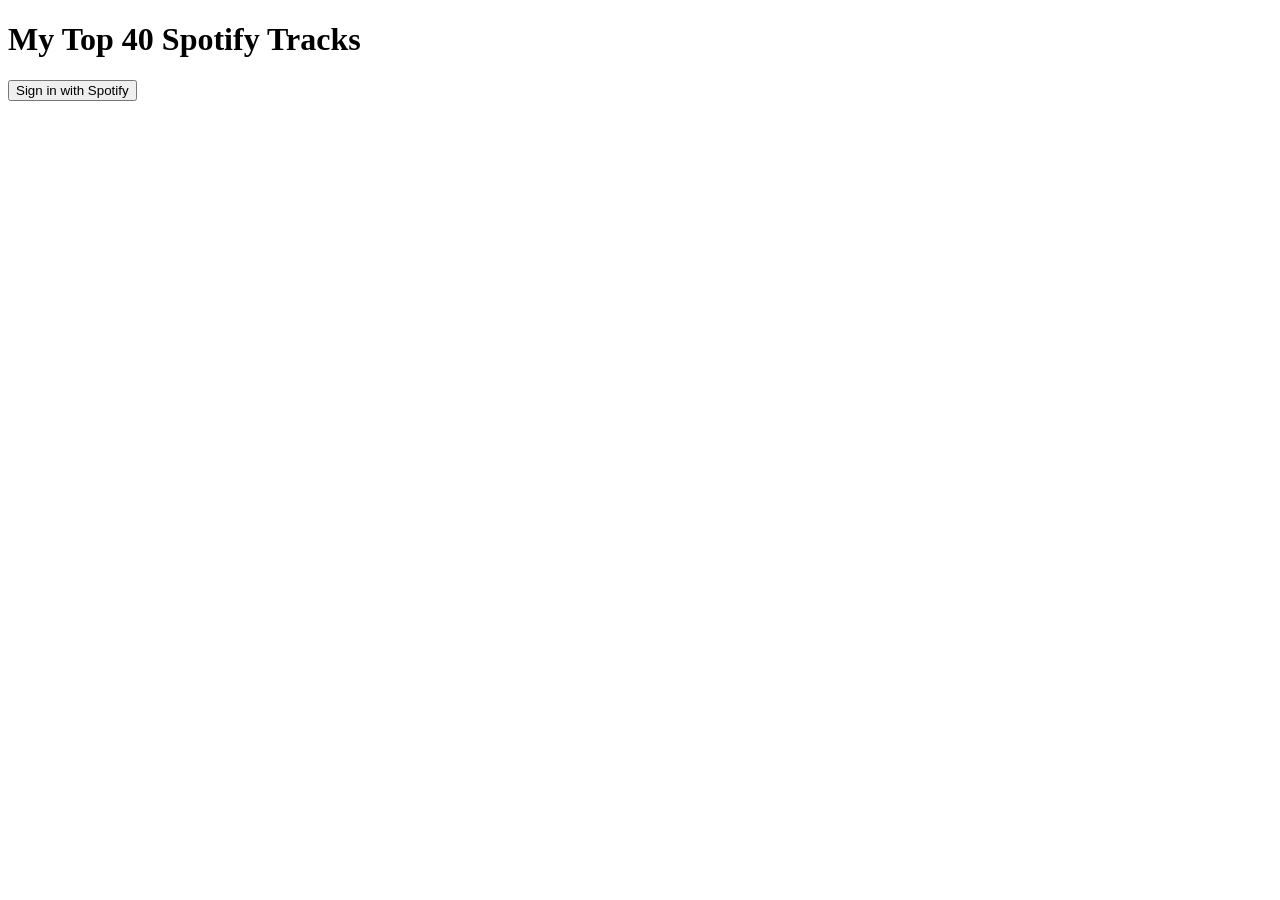
==== index.html @ 3696cb42 "Increase number of tracks displayed to 40" ====
<!DOCTYPE html>
<html lang="en">
<head>
  <meta charset="UTF-8">
  <title>My Top 40 Spotify Tracks</title>
  <link rel="icon" href="img/favicon-32x32.png" type="image/png">
  <link rel="stylesheet" href="style.css">
</head>
<body>
  <h1>My Top 40 Spotify Tracks</h1>
  <button id="login">Sign in with Spotify</button>
  <div id="tracks" class="tracks-grid"></div>

  <script src="script.js"></script>
</body>
</html>
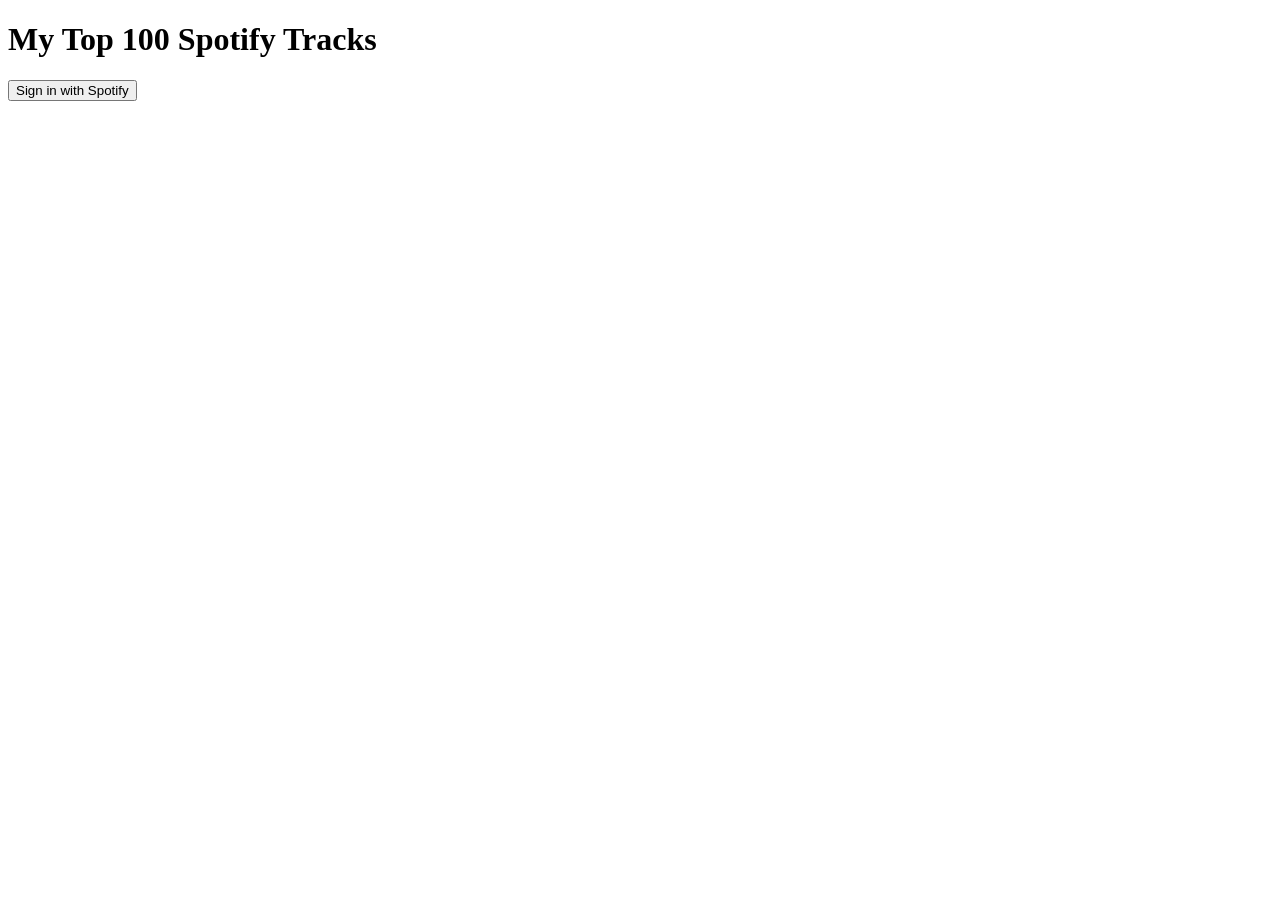
==== commit 81248b61: "Increase number of tracks displayed to 100" ====
--- a/index.html
+++ b/index.html
@@ -2,12 +2,12 @@
 <html lang="en">
 <head>
   <meta charset="UTF-8">
-  <title>My Top 40 Spotify Tracks</title>
+  <title>My Top 100 Spotify Tracks</title>
   <link rel="icon" href="img/favicon-32x32.png" type="image/png">
   <link rel="stylesheet" href="style.css">
 </head>
 <body>
-  <h1>My Top 40 Spotify Tracks</h1>
+  <h1>My Top 100 Spotify Tracks</h1>
   <button id="login">Sign in with Spotify</button>
   <div id="tracks" class="tracks-grid"></div>
 
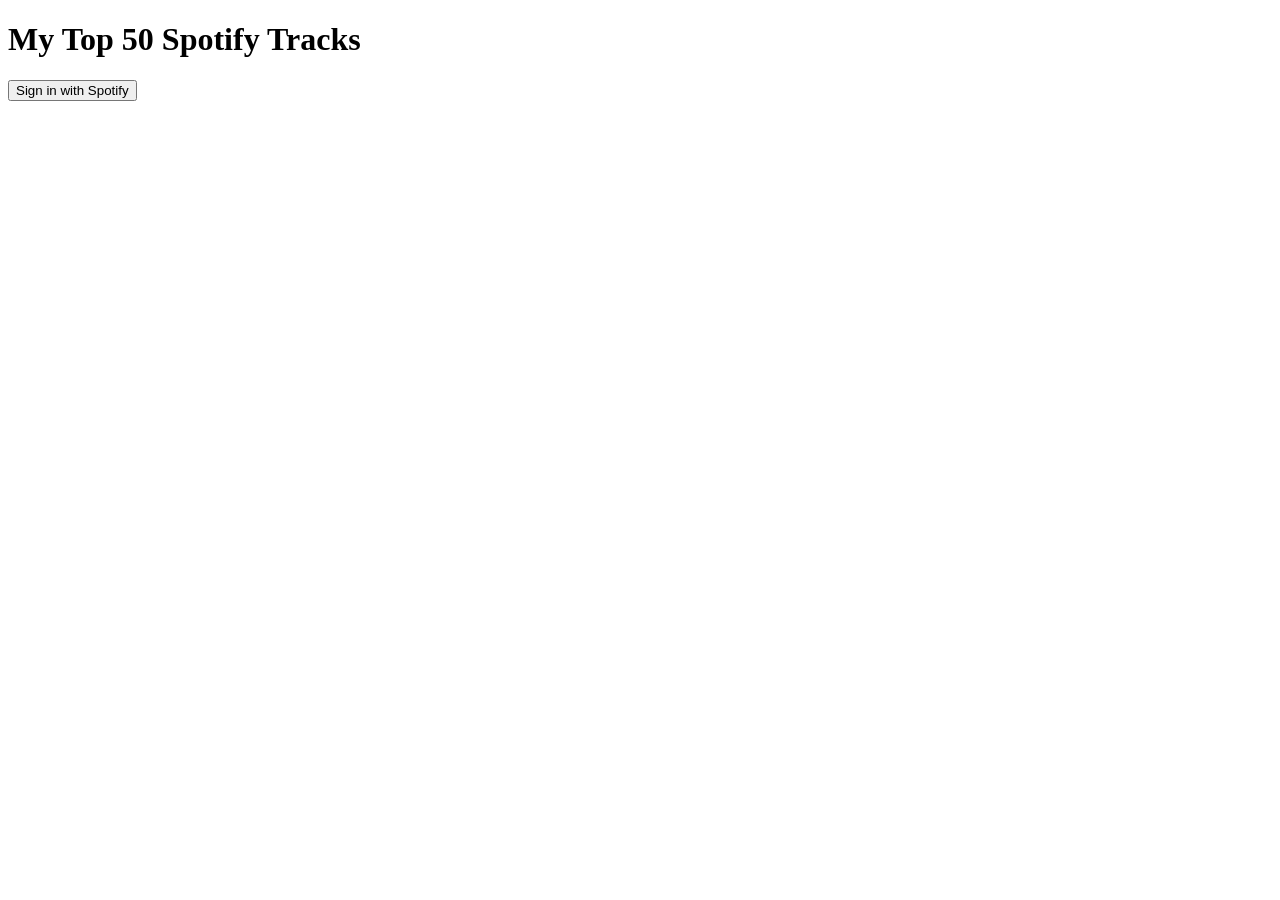
==== commit 211aeeaa: "Decrease number of tracks displayed to 50" ====
--- a/index.html
+++ b/index.html
@@ -2,12 +2,12 @@
 <html lang="en">
 <head>
   <meta charset="UTF-8">
-  <title>My Top 100 Spotify Tracks</title>
+  <title>My Top 50 Spotify Tracks</title>
   <link rel="icon" href="img/favicon-32x32.png" type="image/png">
   <link rel="stylesheet" href="style.css">
 </head>
 <body>
-  <h1>My Top 100 Spotify Tracks</h1>
+  <h1>My Top 50 Spotify Tracks</h1>
   <button id="login">Sign in with Spotify</button>
   <div id="tracks" class="tracks-grid"></div>
 
